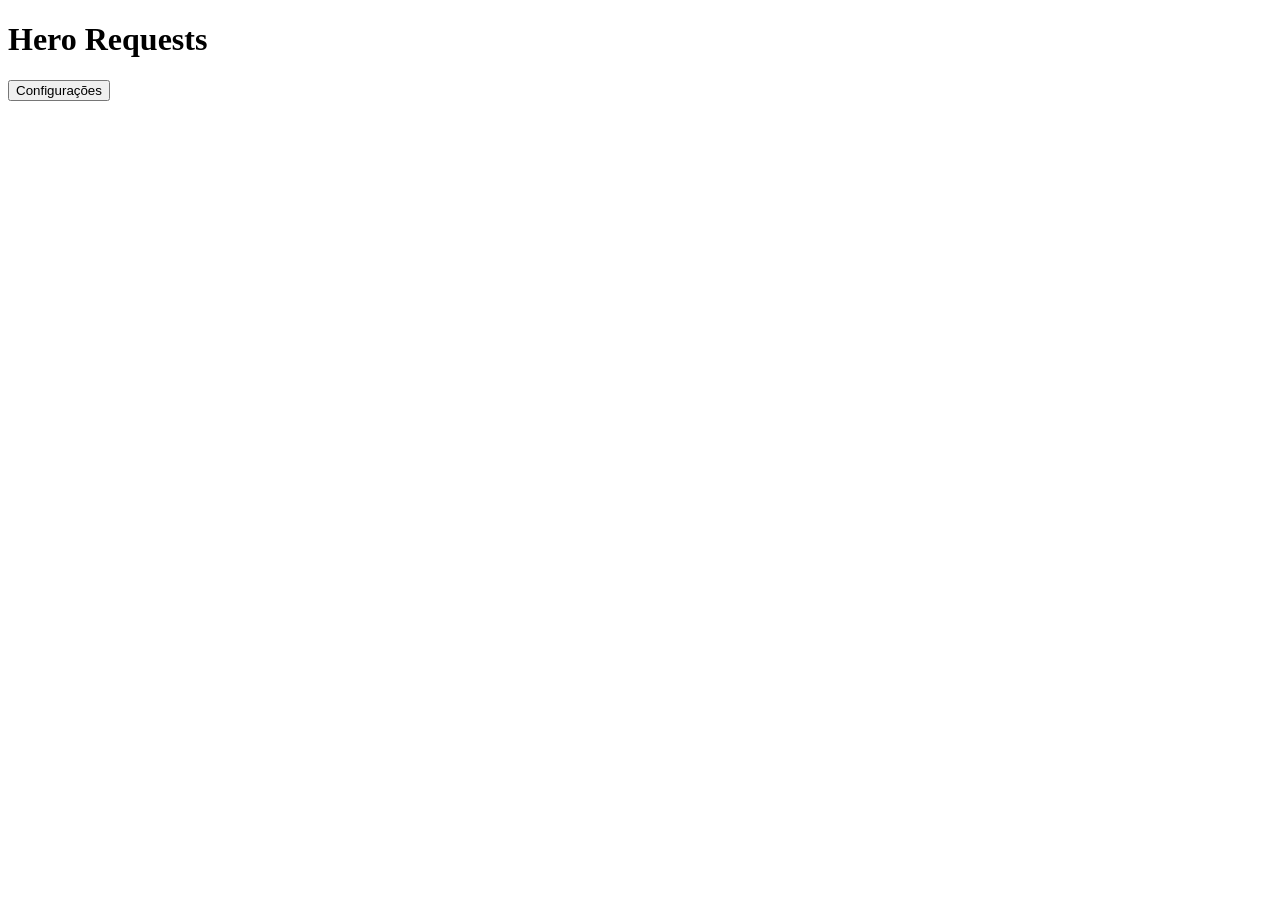
==== web/index.html @ fdf13373 "Hero Requests: app local de pedidos de música para Clone Hero/YARG Lê o chat da Twitch e da Kick, ma" ====
<!doctype html>
<html lang="pt-BR">
<head>
<meta charset="utf-8">
<meta name="viewport" content="width=device-width,initial-scale=1">
<title>Hero Requests</title>
<link rel="stylesheet" href="/static/style.css">
</head>
<body>
<header class="top" id="top">
  <h1>Hero Requests</h1>
  <div class="chips" id="chips"></div>
  <div class="actions">
    <button class="btn" id="btn-settings" type="button">Configurações</button>
  </div>
</header>

<main class="panel" id="panel" hidden>
  <section>
    <div class="h">Tocando agora</div>
    <div id="now"></div>
    <div class="row"><div class="h grow" id="q-title">Fila</div>
      <button class="btn sm" id="btn-clear" type="button">Limpar fila</button></div>
    <div id="queue" style="display:flex;flex-direction:column;gap:8px"></div>
    <div class="h">Adicionar manualmente</div>
    <input class="inp" id="add-q" type="search" placeholder="Buscar música para adicionar…" aria-label="Buscar música para adicionar" autocomplete="off">
    <div class="results" id="add-results"></div>
  </section>
  <section>
    <div class="h">Pedidos</div>
    <div class="card">
      <div class="set"><span>Pedidos abertos</span><button class="btn sm" id="btn-open" type="button"></button></div>
      <div class="set"><span>Máx. por pessoa</span><b id="r-max"></b></div>
      <div class="set"><span>Prioridade subs/VIP</span><b id="r-prio"></b></div>
    </div>
    <div class="h">Overlay do OBS</div>
    <div class="card">
      <div class="url" id="ov-url"></div>
      <div class="row" style="margin-top:8px"><button class="btn sm" id="btn-copy-ov" type="button">Copiar link</button>
      <a class="btn sm" href="/overlay" target="_blank" rel="noopener" style="text-decoration:none">Abrir</a></div>
    </div>
    <div class="h">Chat ao vivo (comandos)</div>
    <div class="log card" id="log"></div>
    <div class="h">Simular pedido</div>
    <form class="row" id="sim-form">
      <input class="inp grow" id="sim-text" placeholder="!pedir artista - música" aria-label="Mensagem simulada">
      <button class="btn" type="submit">Enviar</button>
    </form>
    <div class="help">Testa o fluxo sem estar ao vivo. Aparece como um espectador de teste.</div>
    <div id="site-box"></div>
  </section>
</main>

<div id="settings" class="settings" hidden></div>
<div id="toast" class="toast" hidden></div>
<script src="/static/app.js"></script>
</body>
</html>
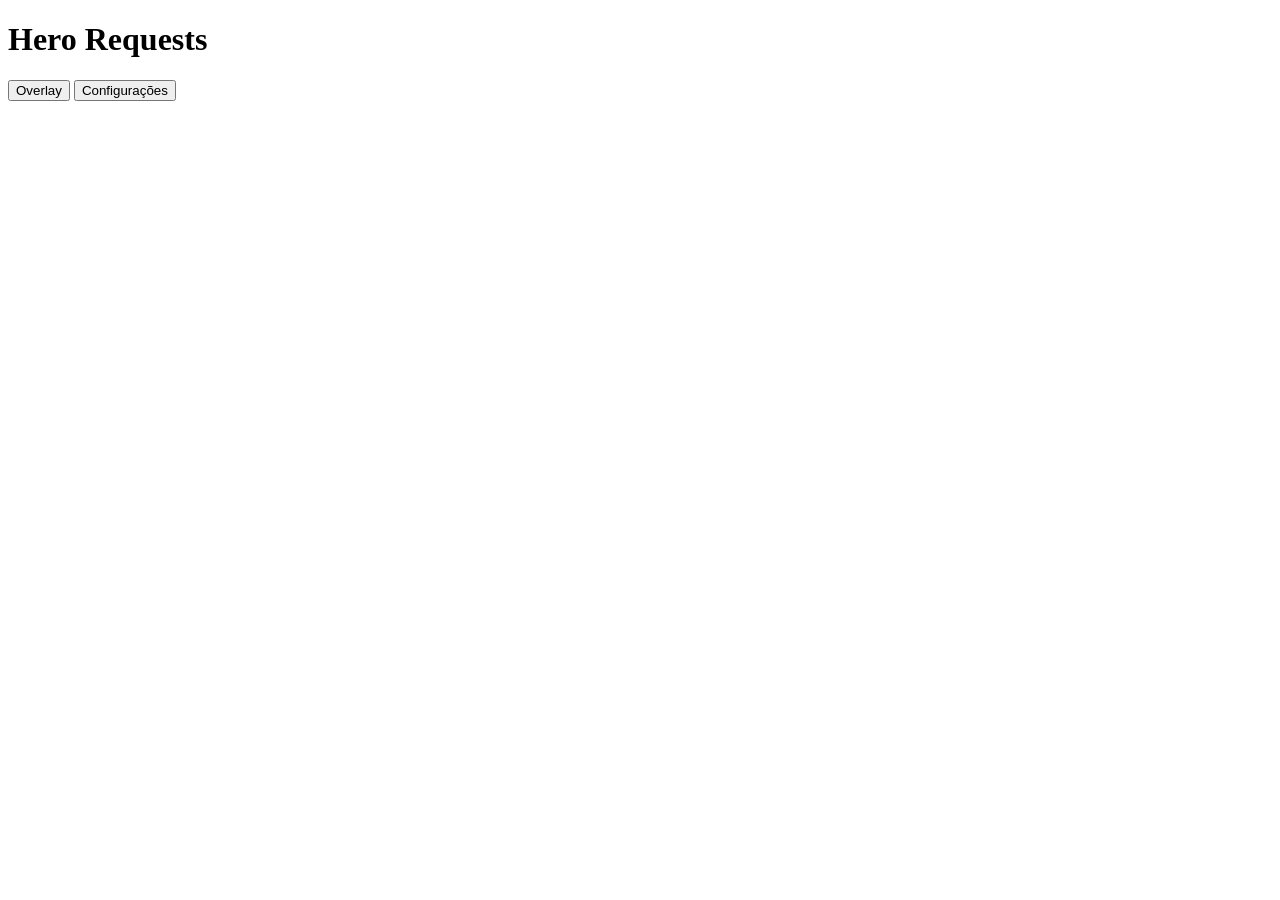
==== commit 942818f3: "Filtros do site e editor completo do overlay - Site: filtros por artista, álbum, fonte (source) e gê" ====
--- a/web/index.html
+++ b/web/index.html
@@ -11,6 +11,7 @@
   <h1>Hero Requests</h1>
   <div class="chips" id="chips"></div>
   <div class="actions">
+    <button class="btn" id="btn-overlay" type="button">Overlay</button>
     <button class="btn" id="btn-settings" type="button">Configurações</button>
   </div>
 </header>
@@ -37,7 +38,8 @@
     <div class="card">
       <div class="url" id="ov-url"></div>
       <div class="row" style="margin-top:8px"><button class="btn sm" id="btn-copy-ov" type="button">Copiar link</button>
-      <a class="btn sm" href="/overlay" target="_blank" rel="noopener" style="text-decoration:none">Abrir</a></div>
+      <a class="btn sm" href="/overlay" target="_blank" rel="noopener" style="text-decoration:none">Abrir</a>
+      <button class="btn sm p" id="btn-ov-edit" type="button">Personalizar</button></div>
     </div>
     <div class="h">Chat ao vivo (comandos)</div>
     <div class="log card" id="log"></div>
@@ -52,7 +54,9 @@
 </main>
 
 <div id="settings" class="settings" hidden></div>
+<div id="overlay-ed" class="ov-ed" hidden></div>
 <div id="toast" class="toast" hidden></div>
+<script src="/static/overlay-editor.js"></script>
 <script src="/static/app.js"></script>
 </body>
 </html>
